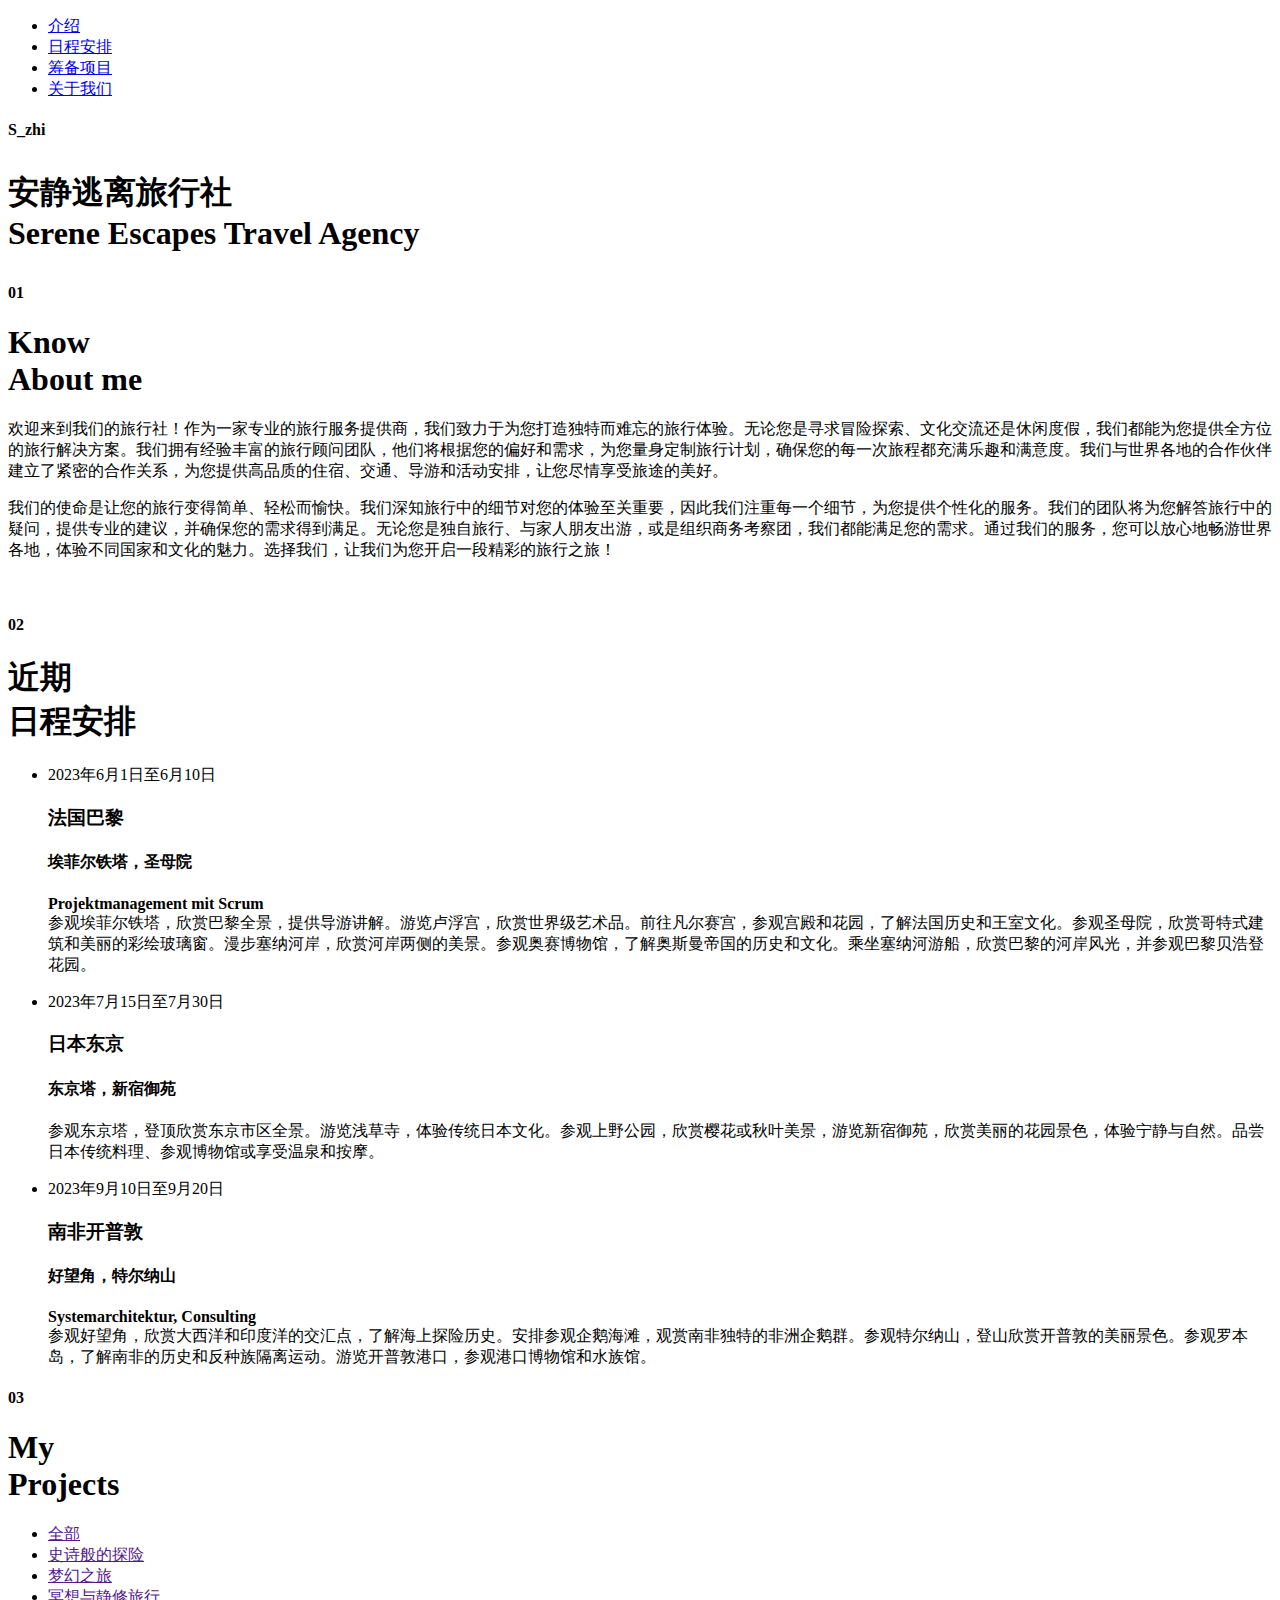
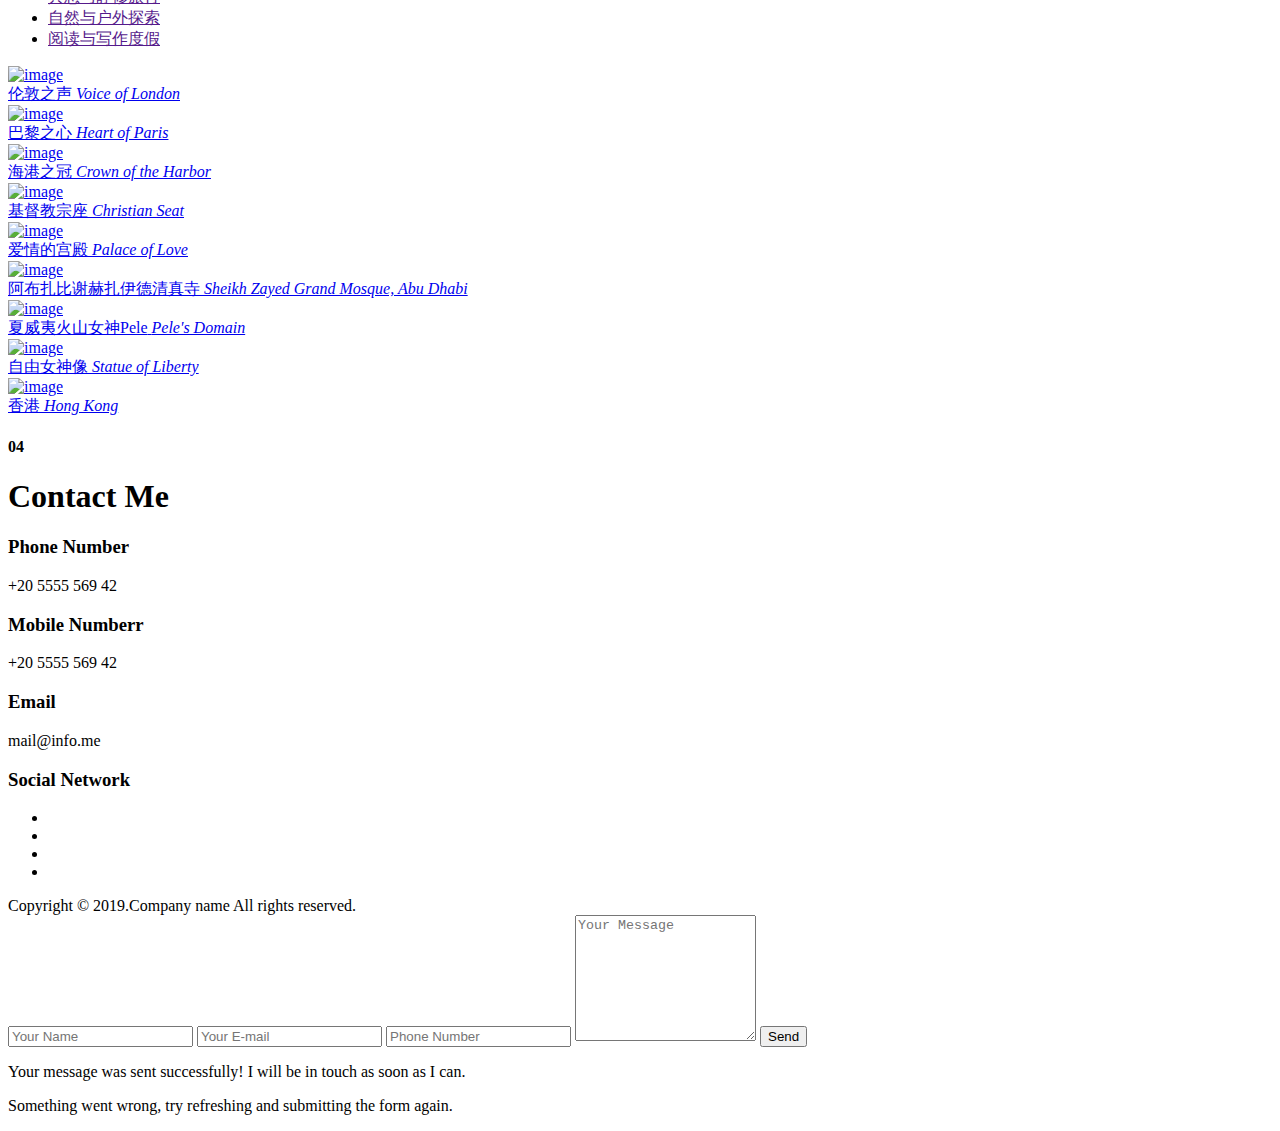
==== web01/index.html @ ece3b0a5 "Update and rename index.html to web01/index.html" ====
<!DOCTYPE html>
<html lang="en">

<head>
    <meta charset="utf-8">
    <meta http-equiv="X-UA-Compatible" content="IE=edge">
    <meta name="viewport" content="width=device-width, initial-scale=1">
    <title>Home</title>
    <link rel="icon" href="img/favicon.ico" type="image/x-icon">
    <!-- Bootstrap -->
    <link rel="stylesheet" href="https://www.jq22.com/jquery/bootstrap-3.3.4.css">
    <link rel="stylesheet" href="https://www.jq22.com/jquery/font-awesome.4.6.0.css">
    <link href="css/animate.min.css" rel="stylesheet">
    <link href="css/aos.css" rel="stylesheet">
    <!-- main style -->
    <link href="css/style.css" rel="stylesheet">
    <!-- HTML5 shim and Respond.js for IE8 support of HTML5 elements and media queries -->
    <!-- WARNING: Respond.js doesn't work if you view the page via file:// -->
    <!--[if lt IE 9]>
      <script src="https://oss.maxcdn.com/html5shiv/3.7.3/html5shiv.min.js"></script>
      <script src="https://oss.maxcdn.com/respond/1.4.2/respond.min.js"></script>
    <![endif]-->
</head>

<body>
    
    <!-- Preloader -->
    <div id="preloader">
        <div id="status">

            <div class="preloader" aria-busy="true" aria-label="Loading, please wait." role="progressbar">
            </div>

        </div>
    </div>
    <!-- ./Preloader -->
    
    <!-- header -->
    <header class="navbar-fixed-top">
        <nav>
            <ul>
                <li><a href="#about">介绍</a></li>
                <li><a href="#experience">日程安排</a></li>
                <li><a href="#projects">筹备项目</a></li>
                <li><a href="#contact">关于我们</a></li>
            </ul>
        </nav>
    </header>
    <!-- ./header -->
    
    <!-- home -->
    <div class="section" id="home" data-stellar-background-ratio="0.5">
        <div class="container">
            <div class="disply-table">
                <div class="table-cell" data-aos="fade-up" data-aos-delay="0">
                    <h4>S_zhi</h4>
                    <h1><p>    安静逃离旅行社<br /> Serene Escapes Travel Agency</p> </h1> </div>
            </div>
        </div>
    </div>
    <!-- ./home -->
    
    <!-- about -->
    <div class="section" id="about">
        <div class="container">
            <div class="col-md-6" data-aos="fade-up">
                <h4>01</h4>
                <h1 class="size-50">Know <br /> About me</h1>
                <div class="h-50"></div>
                <p>  欢迎来到我们的旅行社！作为一家专业的旅行服务提供商，我们致力于为您打造独特而难忘的旅行体验。无论您是寻求冒险探索、文化交流还是休闲度假，我们都能为您提供全方位的旅行解决方案。我们拥有经验丰富的旅行顾问团队，他们将根据您的偏好和需求，为您量身定制旅行计划，确保您的每一次旅程都充满乐趣和满意度。我们与世界各地的合作伙伴建立了紧密的合作关系，为您提供高品质的住宿、交通、导游和活动安排，让您尽情享受旅途的美好。</p>
                <p>  我们的使命是让您的旅行变得简单、轻松而愉快。我们深知旅行中的细节对您的体验至关重要，因此我们注重每一个细节，为您提供个性化的服务。我们的团队将为您解答旅行中的疑问，提供专业的建议，并确保您的需求得到满足。无论您是独自旅行、与家人朋友出游，或是组织商务考察团，我们都能满足您的需求。通过我们的服务，您可以放心地畅游世界各地，体验不同国家和文化的魅力。选择我们，让我们为您开启一段精彩的旅行之旅！</p>
                <div class="h-50"></div> <img src="img/Signature.svg" width="230" alt="" />
                <div class="h-50"></div>
            </div>
            <div class="col-md-6 about-img-div">
                <div class="about-border" data-aos="fade-up" data-aos-delay=".5"></div>
                <img src="img/about-img.jpg" width="400" class="img-responsive" alt="" align="right" data-aos="fade-right" data-aos-delay="0" />
            </div>
        </div>
    </div>
    <!-- ./about -->
    
    <!-- experience  -->
    <div class="section" id="experience">
        <div class="container">
            <div class="col-md-12">
                <h4>02</h4>
                <h1 class="size-50">近期 <br /> 日程安排</h1>
                <div class="h-50"></div>
            </div>
            <div class="col-md-12">
                <ul class="timeline">
                    <li class="timeline-event" data-aos="fade-up">
                        <label class="timeline-event-icon"></label>
                        <div class="timeline-event-copy">
                            <p class="timeline-event-thumbnail">2023年6月1日至6月10日</p>
                            <h3>法国巴黎</h3>
                            <h4>埃菲尔铁塔，圣母院</h4>
                            <p><strong>Projektmanagement mit Scrum</strong>
                                <br>参观埃菲尔铁塔，欣赏巴黎全景，提供导游讲解。游览卢浮宫，欣赏世界级艺术品。前往凡尔赛宫，参观宫殿和花园，了解法国历史和王室文化。参观圣母院，欣赏哥特式建筑和美丽的彩绘玻璃窗。漫步塞纳河岸，欣赏河岸两侧的美景。参观奥赛博物馆，了解奥斯曼帝国的历史和文化。乘坐塞纳河游船，欣赏巴黎的河岸风光，并参观巴黎贝浩登花园。</p>
                        </div>
                    </li>
                    <li class="timeline-event" data-aos="fade-up" data-aos-delay=".2">
                        <label class="timeline-event-icon"></label>
                        <div class="timeline-event-copy">
                            <p class="timeline-event-thumbnail">2023年7月15日至7月30日</p>
                            <h3>日本东京</h3>
                            <h4>东京塔，新宿御苑</h4>
                            <p>参观东京塔，登顶欣赏东京市区全景。游览浅草寺，体验传统日本文化。参观上野公园，欣赏樱花或秋叶美景，游览新宿御苑，欣赏美丽的花园景色，体验宁静与自然。品尝日本传统料理、参观博物馆或享受温泉和按摩。</p>
                        </div>
                    </li>
                    <li class="timeline-event" data-aos="fade-up" data-aos-delay=".4">
                        <label class="timeline-event-icon"></label>
                        <div class="timeline-event-copy">
                            <p class="timeline-event-thumbnail">2023年9月10日至9月20日</p>
                            <h3>南非开普敦</h3>
                            <h4>好望角，特尔纳山</h4>
                            <p><strong>Systemarchitektur, Consulting</strong>
                                <br>参观好望角，欣赏大西洋和印度洋的交汇点，了解海上探险历史。安排参观企鹅海滩，观赏南非独特的非洲企鹅群。参观特尔纳山，登山欣赏开普敦的美丽景色。参观罗本岛，了解南非的历史和反种族隔离运动。游览开普敦港口，参观港口博物馆和水族馆。</p>
                        </div>
                    </li>
                </ul>
            </div>
        </div>
    </div>
    <!-- ./experience -->
    <!-- projects -->
    <div class="section" id="projects">
        <div class="container">
            <div class="col-md-12">
                <h4>03</h4>
                <h1 class="size-50">My <br /> Projects</h1> 
            </div>
            <!-- main container -->
            <div class="main-container portfolio-inner clearfix">
                <!-- portfolio div -->
                <div class="portfolio-div">
                    <div class="portfolio">
                        <!-- portfolio_filter -->
                        <div class="categories-grid wow fadeInLeft">
                            <nav class="categories">
                                <ul class="portfolio_filter">
                                    <li><a href="" class="active" data-filter="*">全部</a></li>
                                    <li><a href="" data-filter=".photography">史诗般的探险</a></li>
                                    <li><a href="" data-filter=".logo">梦幻之旅</a></li>
                                    <li><a href="" data-filter=".graphics">冥想与静修旅行</a></li>
                                    <li><a href="" data-filter=".ads">自然与户外探索</a></li>
                                    <li><a href="" data-filter=".fashion">阅读与写作度假</a></li>
                                </ul>
                            </nav>
                        </div>
                        <!-- portfolio_filter -->
                        
                        <!-- portfolio_container -->
                        <div class="no-padding portfolio_container clearfix" data-aos="fade-up">
                            <!-- single work -->
                            <div class="col-md-4 col-sm-6  fashion logo">
                                <a id="demo01" href="html/02.html" class="portfolio_item" target="_blank"> <img src="img/portfolio/01.jpg" alt="image" class="img-responsive" />
                                    <div class="portfolio_item_hover">
                                        <div class="portfolio-border clearfix">
                                            <div class="item_info"> <span>伦敦之声</span> <em>Voice of London</em> </div>
                                        </div>
                                    </div>
                                </a>
                            </div>
                            <!-- end single work -->
                            
                            <!-- single work -->
                            <div class="col-md-4 col-sm-6 ads graphics">
                                <a id="demo02" href="html/03.html" class="portfolio_item" target="_blank"> <img src="img/portfolio/03.jpg" alt="image" class="img-responsive" />
                                    <div class="portfolio_item_hover">
                                        <div class="portfolio-border clearfix">
                                            <div class="item_info"> <span>巴黎之心</span> <em>Heart of Paris</em> </div>
                                        </div>
                                    </div>
                                </a>
                            </div>
                            <!-- end single work -->
                            
                            <!-- single work -->
                            <div class="col-md-4 col-sm-6 photography">
                                <a id="demo03" href="html/01.html" class="portfolio_item" target="_blank"> <img src="img/portfolio/02.jpg" alt="image" class="img-responsive" />
                                    <div class="portfolio_item_hover">
                                        <div class="portfolio-border clearfix">
                                            <div class="item_info"> <span>海港之冠</span> <em>Crown of the Harbor</em> </div>
                                        </div>
                                    </div>
                                </a>
                            </div>
                            <!-- end single work -->
                            
                            <!-- single work -->
                            <div class="col-md-4 col-sm-6 fashion ads">
                                <a id="demo04" href="html/04.html" class="portfolio_item" target="_blank"> <img src="img/portfolio/04.jpg" alt="image" class="img-responsive" />
                                    <div class="portfolio_item_hover">
                                        <div class="portfolio-border clearfix">
                                            <div class="item_info"> <span>基督教宗座</span> <em>Christian Seat</em> </div>
                                        </div>
                                    </div>
                                </a>
                            </div>
                            <!-- end single work -->
                            
                            <!-- single work -->
                            <div class="col-md-4 col-sm-6 graphics ads">
                                <a id="demo05" href="html/06.html" class="portfolio_item" target="_blank"> <img src="img/portfolio/05.jpg" alt="image" class="img-responsive" />
                                    <div class="portfolio_item_hover">
                                        <div class="portfolio-border clearfix">
                                            <div class="item_info"> <span>爱情的宫殿</span> <em>Palace of Love</em> </div>
                                        </div>
                                    </div>
                                </a>
                            </div>
                            <!-- end single work -->
                            
                            <!-- single work -->
                            <div class="col-md-4 col-sm-6 photography">
                                <a id="demo06" href="html/08.html" class="portfolio_item" target="_blank"> <img src="img/portfolio/010.jpg" alt="image" class="img-responsive" />
                                    <div class="portfolio_item_hover">
                                        <div class="portfolio-border clearfix">
                                            <div class="item_info"> <span>阿布扎比谢赫扎伊德清真寺</span> <em>Sheikh Zayed Grand Mosque, Abu Dhabi</em> </div>
                                        </div>
                                    </div>
                                </a>
                            </div>
                            <!-- end single work -->
                            
                            <!-- single work -->
                            <div class="col-md-4 col-sm-6 graphics ads">
                                <a id="demo07" href="html/11.html" class="portfolio_item" target="_blank"> <img src="img/portfolio/06.jpg" alt="image" class="img-responsive" />
                                    <div class="portfolio_item_hover">
                                        <div class="portfolio-border clearfix">
                                            <div class="item_info"> <span>夏威夷火山女神Pele</span> <em>Pele's Domain</em> </div>
                                        </div>
                                    </div>
                                </a>
                            </div>
                            <!-- end single work -->
                            
                            <!-- single work -->
                            <div class="col-md-4 col-sm-6 graphics ads">
                                <a id="demo08" href="html/10.html" class="portfolio_item" target="_blank"> <img src="img/portfolio/07.jpg" alt="image" class="img-responsive" />
                                    <div class="portfolio_item_hover">
                                        <div class="portfolio-border clearfix">
                                            <div class="item_info"> <span>自由女神像</span> <em>Statue of Liberty</em> </div>
                                        </div>
                                    </div>
                                </a>
                            </div>
                            <!-- end single work -->
                            
                            <!-- single work -->
                            <div class="col-md-4 col-sm-6 graphics ads">
                                <a id="demo09" href="html/07.html" class="portfolio_item" target="_blank"> <img src="img/portfolio/14.jpg" alt="image" class="img-responsive" />
                                    <div class="portfolio_item_hover">
                                        <div class="portfolio-border clearfix">
                                            <div class="item_info"> <span>香港</span> <em>Hong Kong</em> </div>
                                        </div>
                                    </div>
                                </a>
                            </div>
                            <!-- end single work -->
                        </div>
                        <!-- end portfolio_container -->
                    </div>
                    <!-- portfolio -->
                </div>
                <!-- end portfolio div -->
            </div>
            <!-- end main container -->
        </div>
    </div>
    <!-- ./projects -->
    
    <!-- contact -->
    <div class="section" id="contact">
        <div class="container">
            <div class="col-md-12">
                <h4>04</h4>
                <h1 class="size-50">Contact  Me</h1>
                <div class="h-50"></div>
            </div>
            <div class="col-md-4" data-aos="fade-up">

                <h3>Phone Number</h3>
                <p>+20 5555 569 42</p>
                <h3> Mobile Numberr</h3>
                <p>+20 5555 569 42</p>
                <h3>Email</h3>
                <p>mail@info.me </p>

                <h3>Social Network</h3>

                <ul class="social">
                    <li><a href="#"><i class="fa fa-facebook-f"></i></a></li>
                    <li><a href="#"><i class="fa fa-twitter"></i></a></li>
                    <li><a href="#"><i class="fa fa-stack-overflow"></i></a></li>
                    <li><a href="#"><i class="fa fa-dribbble"></i></a></li>
                </ul>
                <div class="clearfix"></div>
                Copyright &copy; 2019.Company name All rights reserved.
                <div class="h-50"></div>
            </div>
            <div class="col-md-8" data-aos="fade-up">
                <form class="contact-bg" id="contact-form" name="contact" method="post" novalidate>
                    <input type="text" name="name" class="form-control" placeholder="Your Name" />
                    <input type="email" name="email" class="form-control" placeholder="Your E-mail" />
                    <input type="text" name="phone" class="form-control" placeholder="Phone Number" />
                    <textarea name="message" class="form-control" placeholder="Your Message" style="height:120px"></textarea>
                    <button id="submit" type="submit" name="submit" class="btn btn-glance">Send</button>
                    <div id="success">
                        <p class="green textcenter"> Your message was sent successfully! I will be in touch as soon as I can. </p>
                    </div>
                    <div id="error">
                        <p> Something went wrong, try refreshing and submitting the form again. </p>
                    </div>
                </form>
            </div>
        </div>
    </div>
    <!-- ./contact -->

    <!--DEMO01-->
    
    
    
   
    
    <!-- jQuery -->
    <script src="https://www.jq22.com/jquery/jquery-1.10.2.js"></script>
    <!--  plugins  -->
    <script src="https://www.jq22.com/jquery/bootstrap-3.3.4.js"></script>
    <!--<script src="js/plugins.js"></script>-->
    <script src="js/aos.js"></script>

    <script src="js/jquery.validate.min.js"></script>

    <!--  main script  -->
    <script src="js/custom.js"></script>
     
   
      <script src="js/plugins.js"></script>
     
</body>

</html>
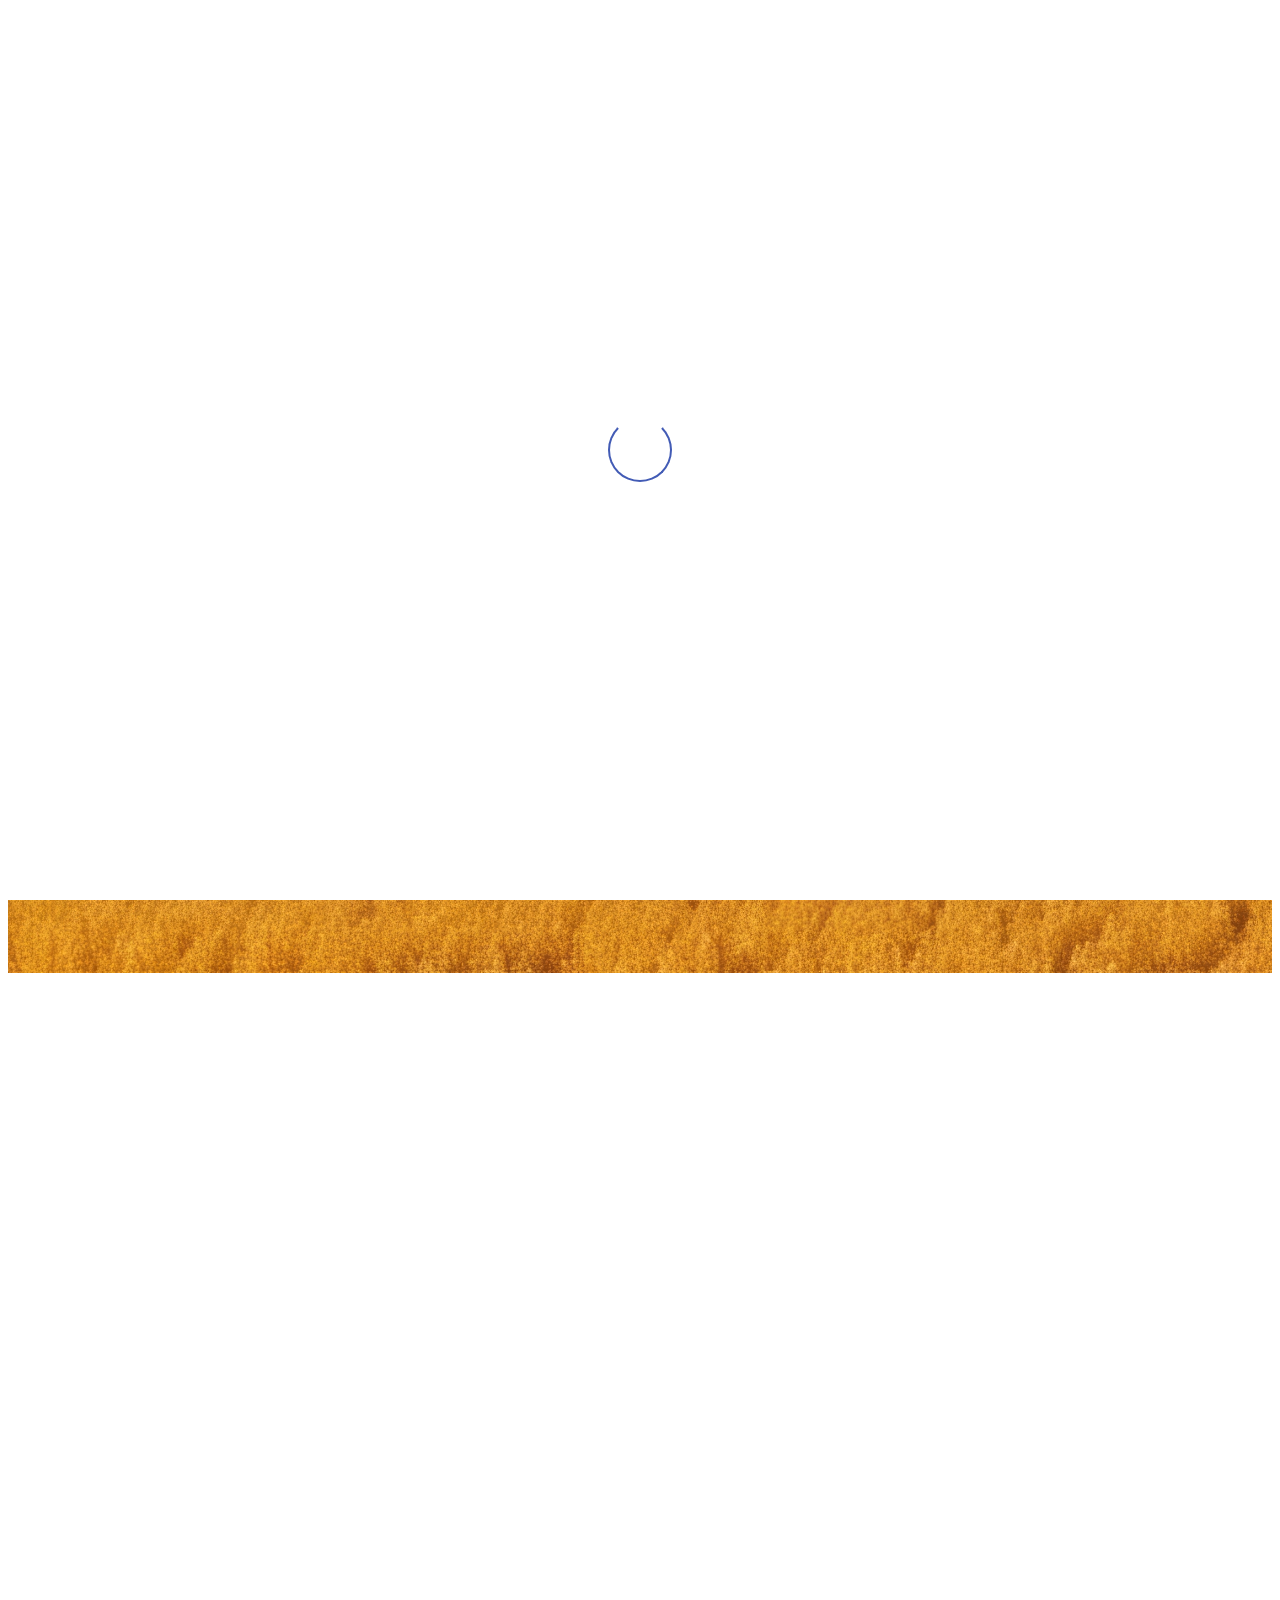
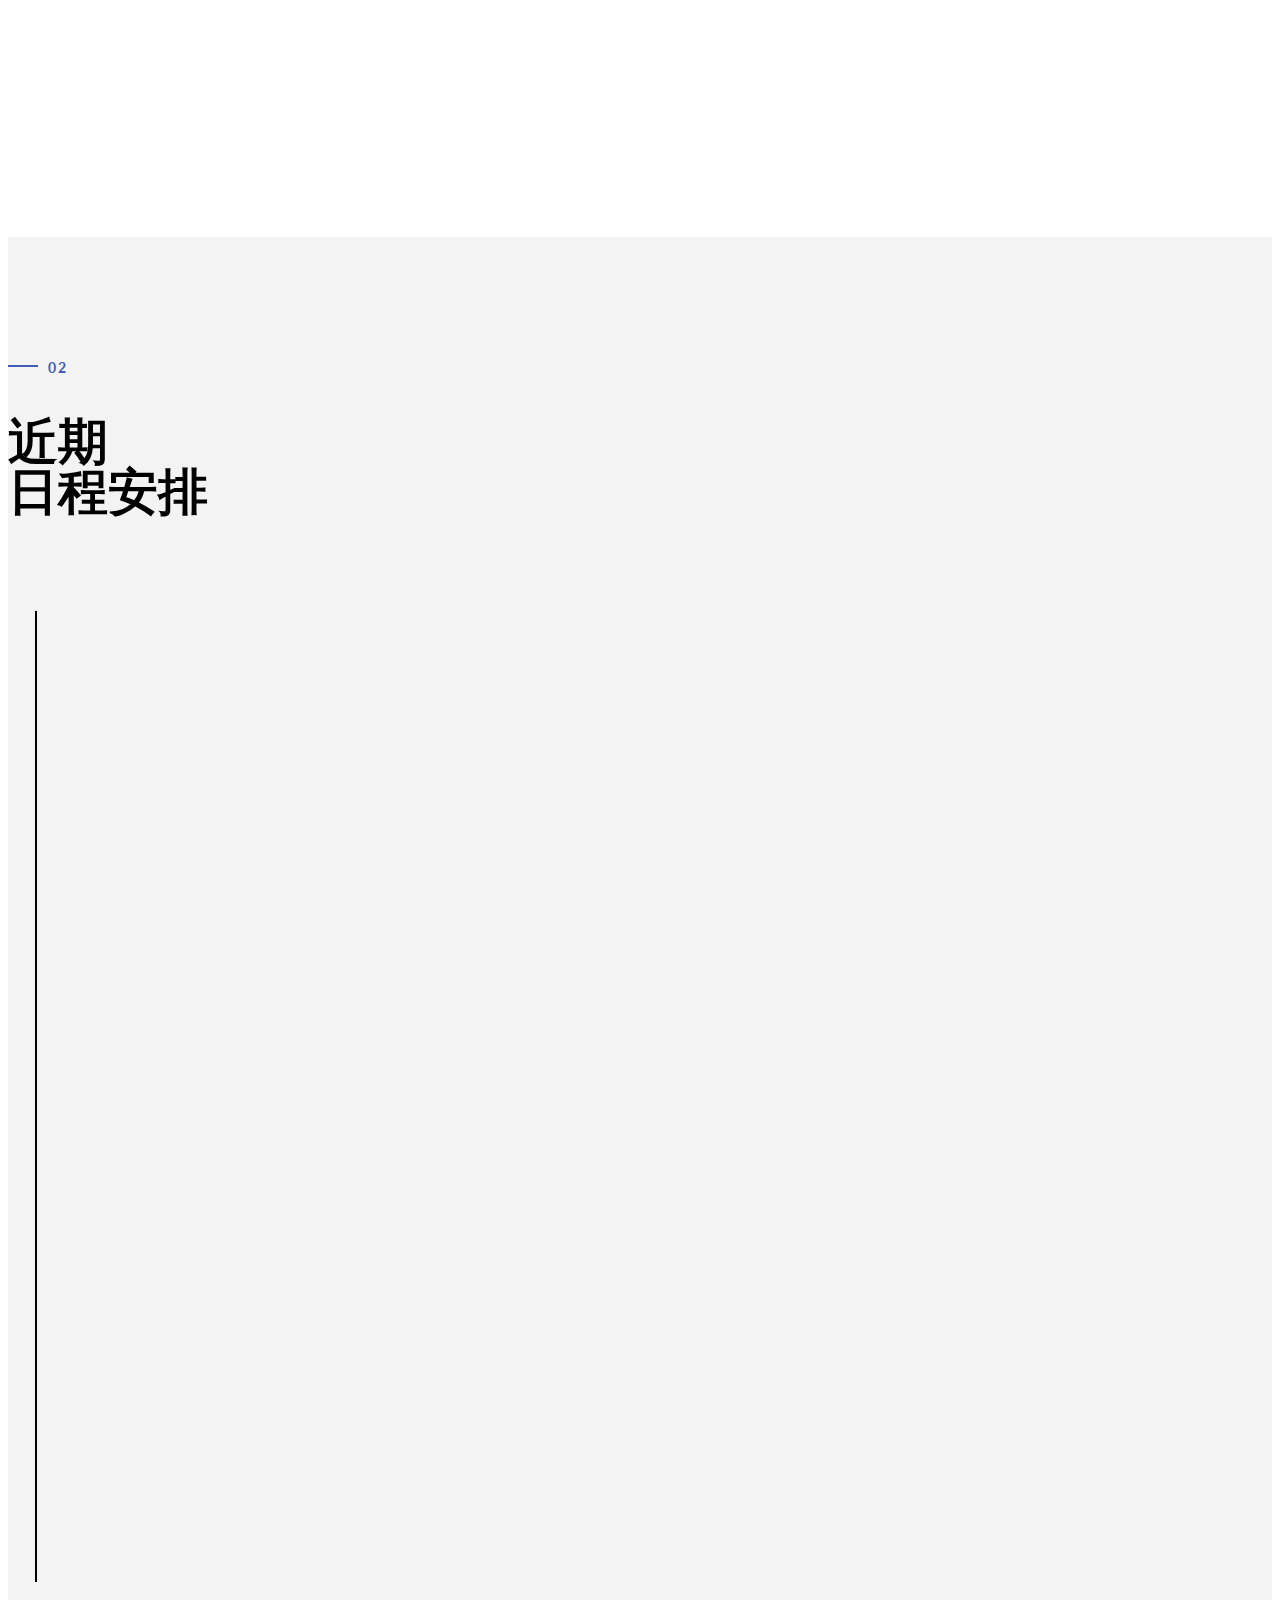
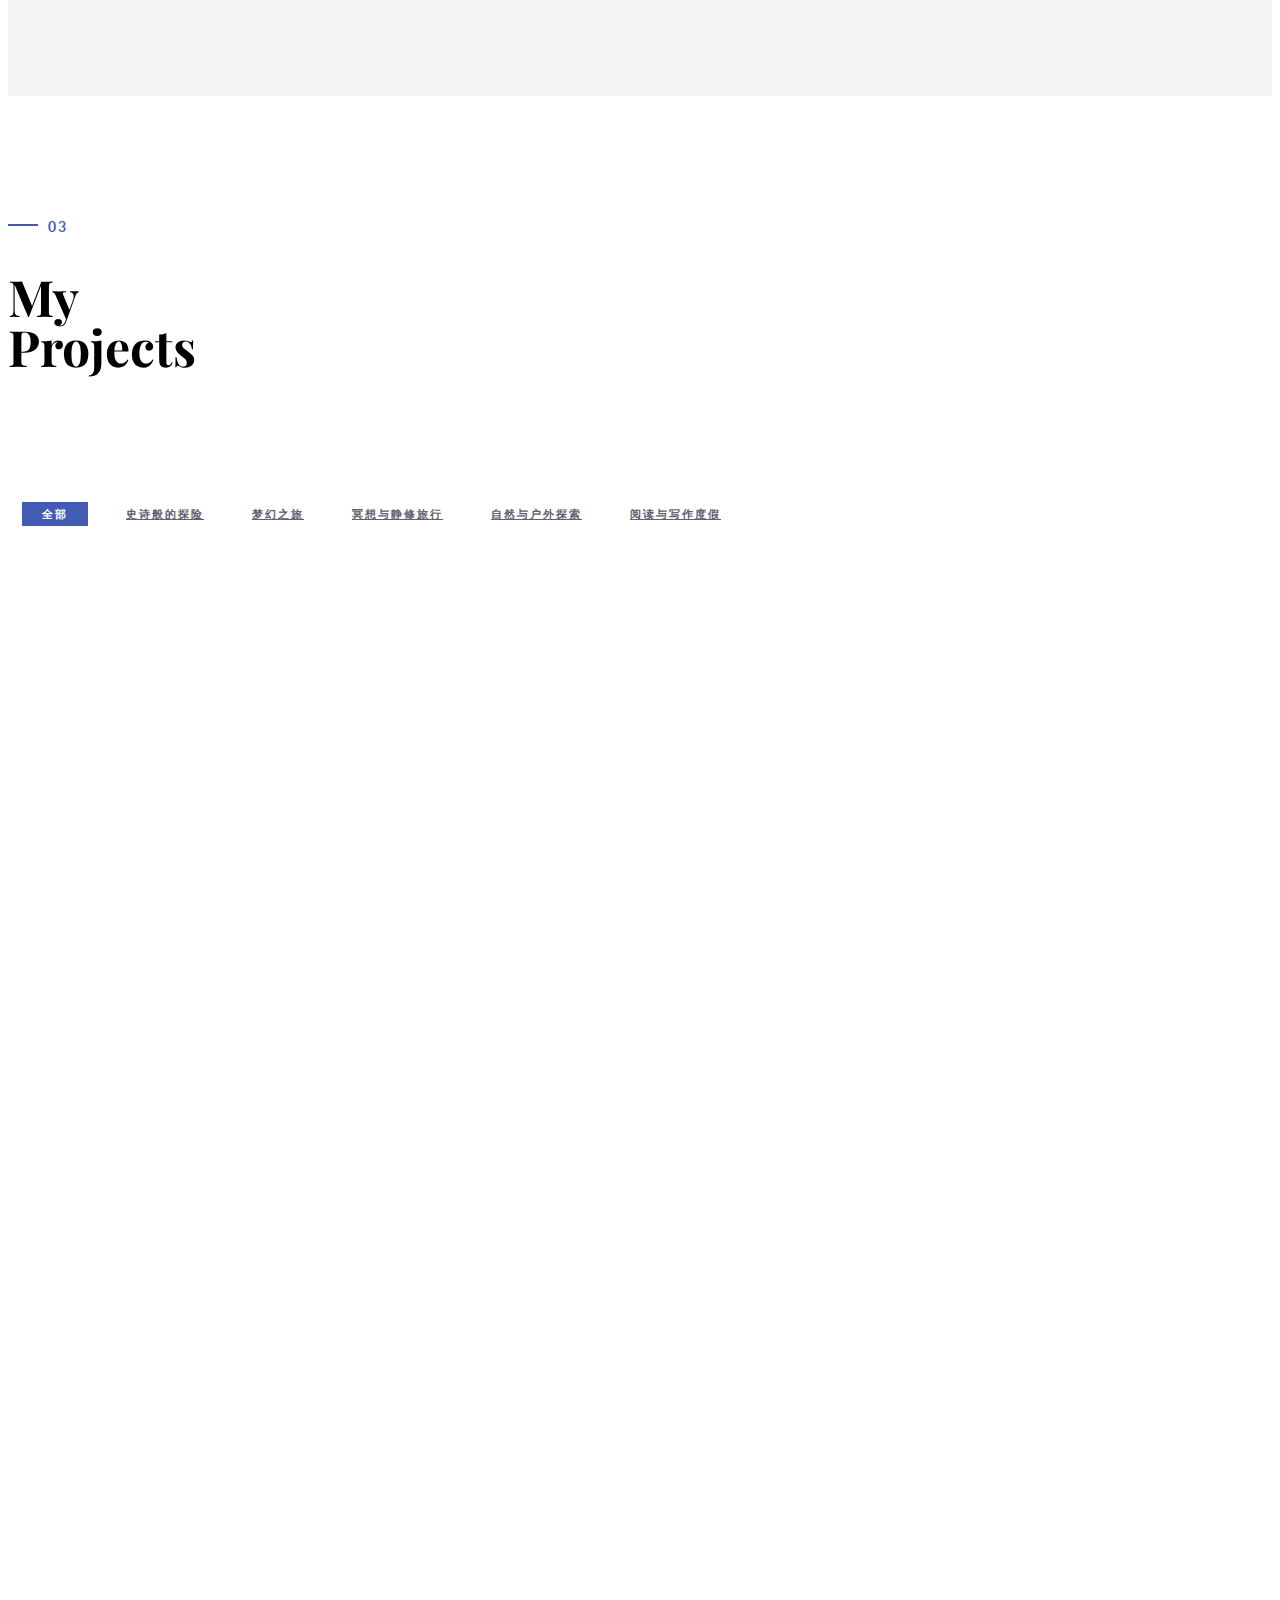
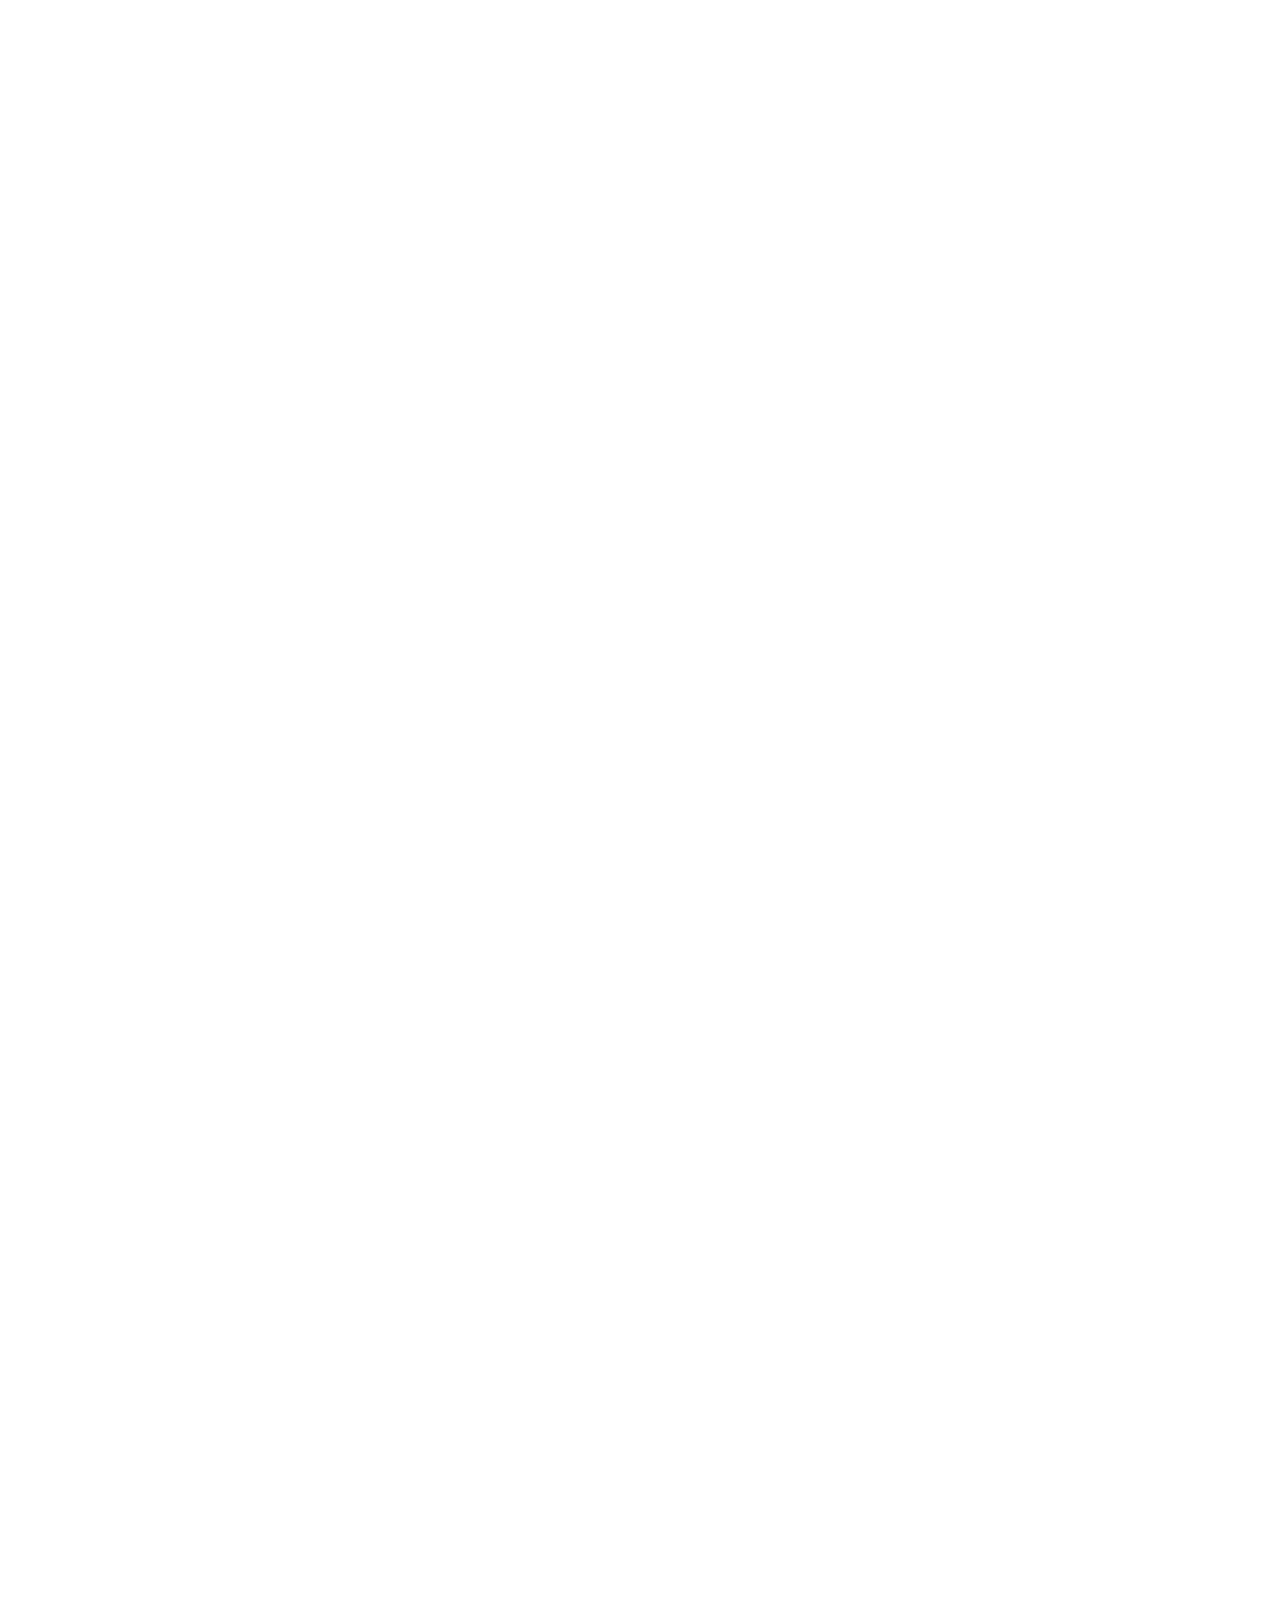
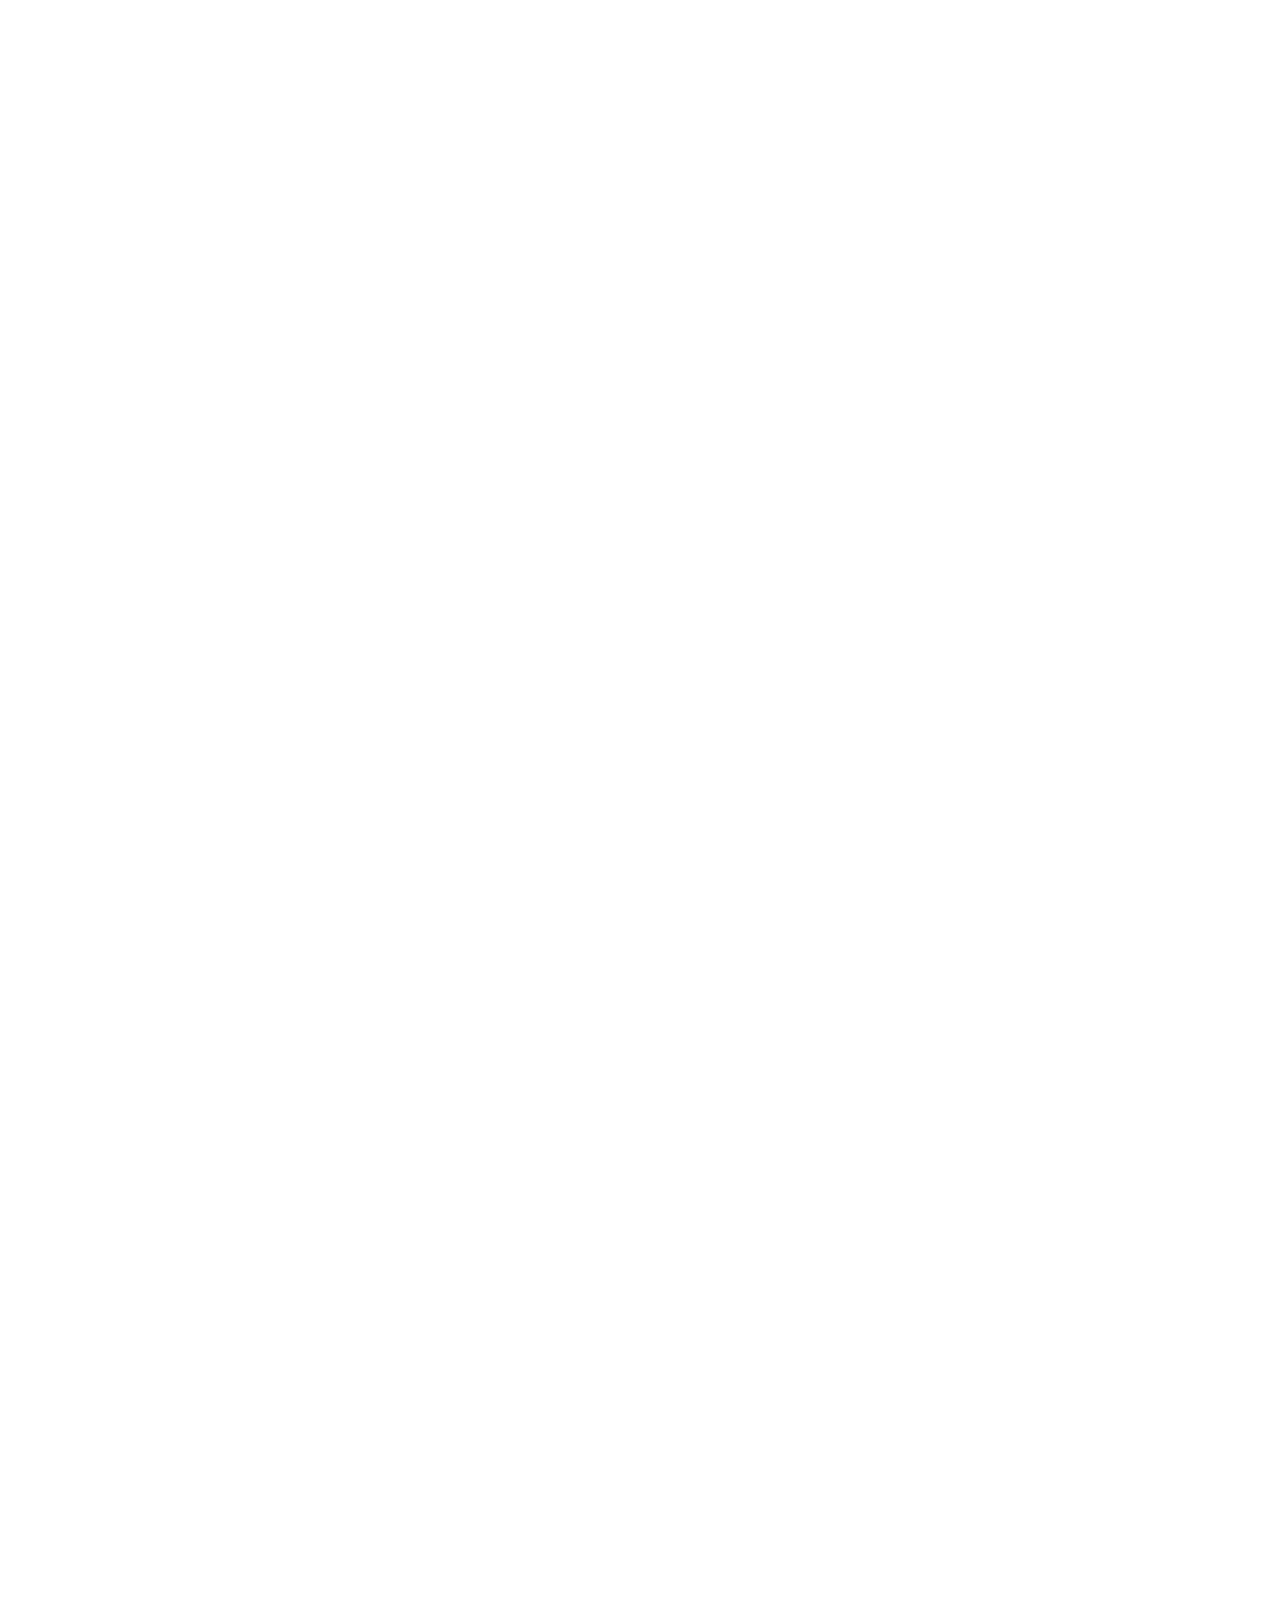
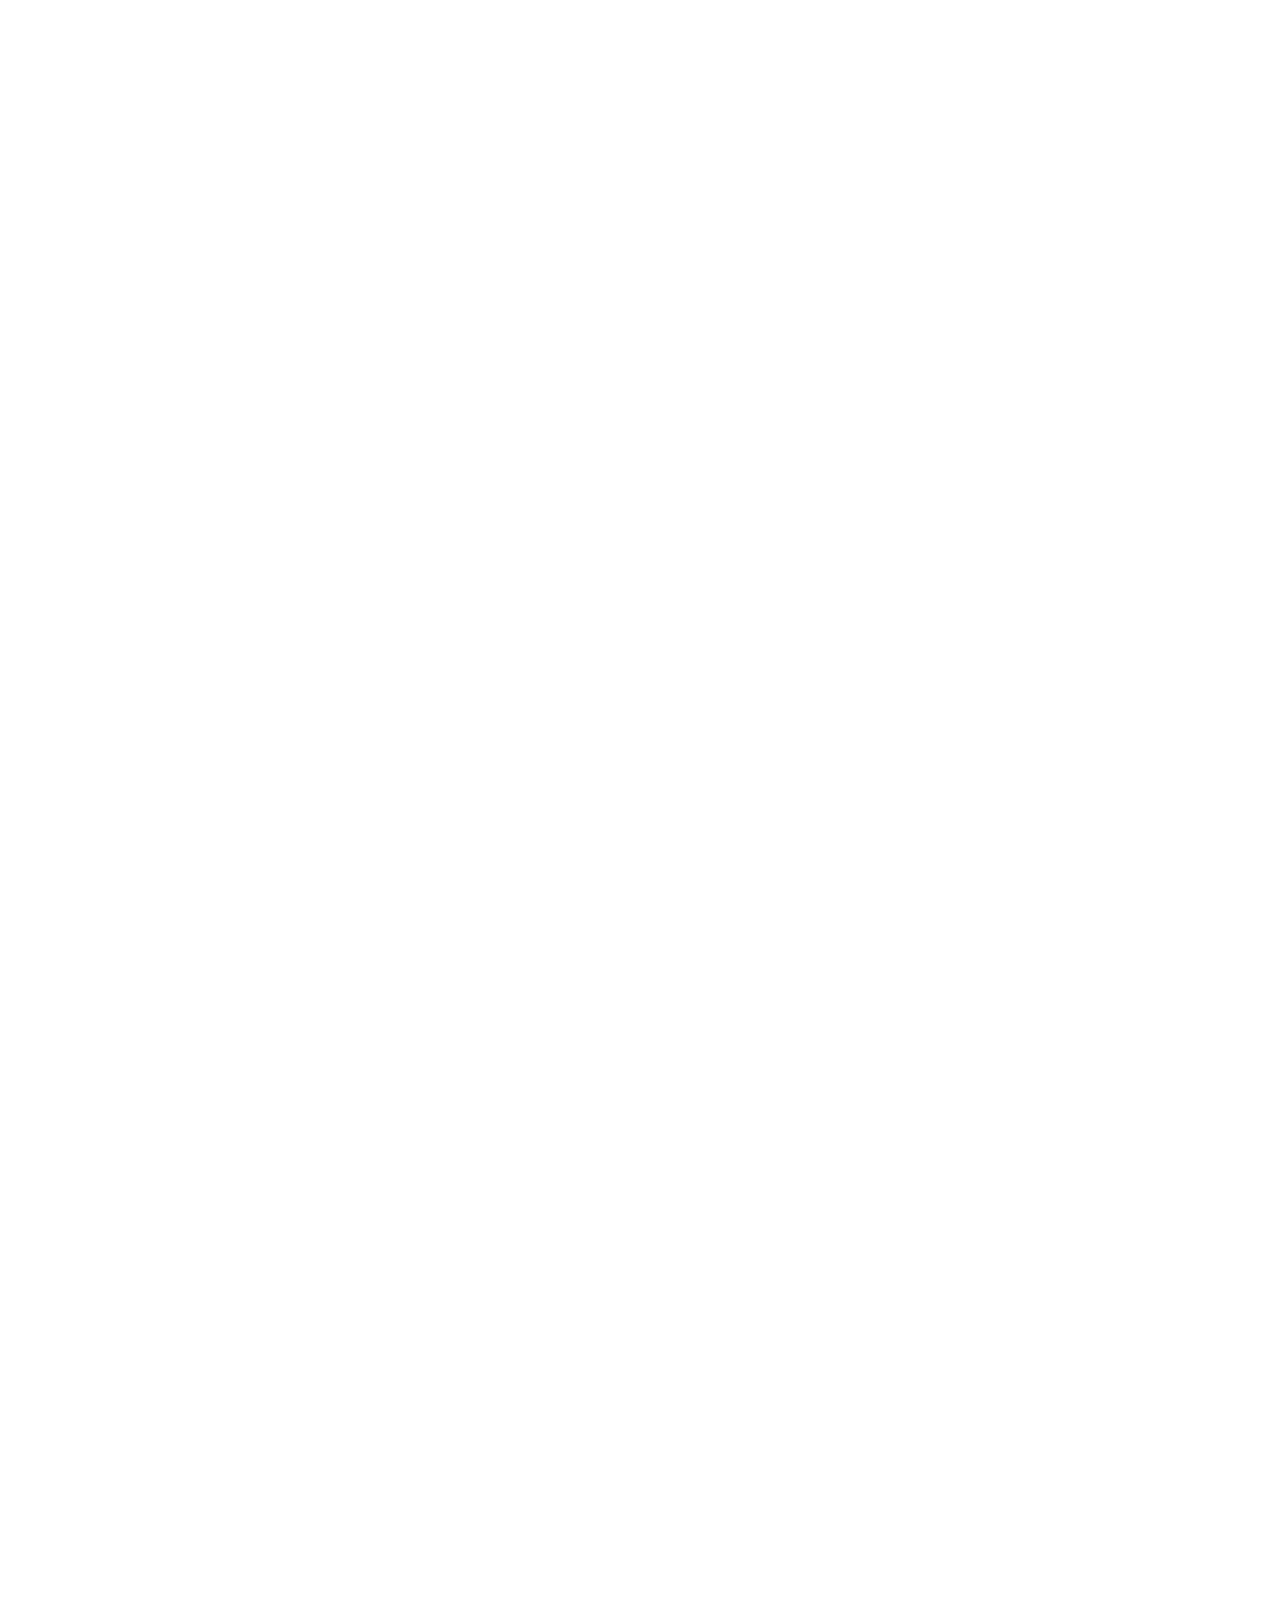
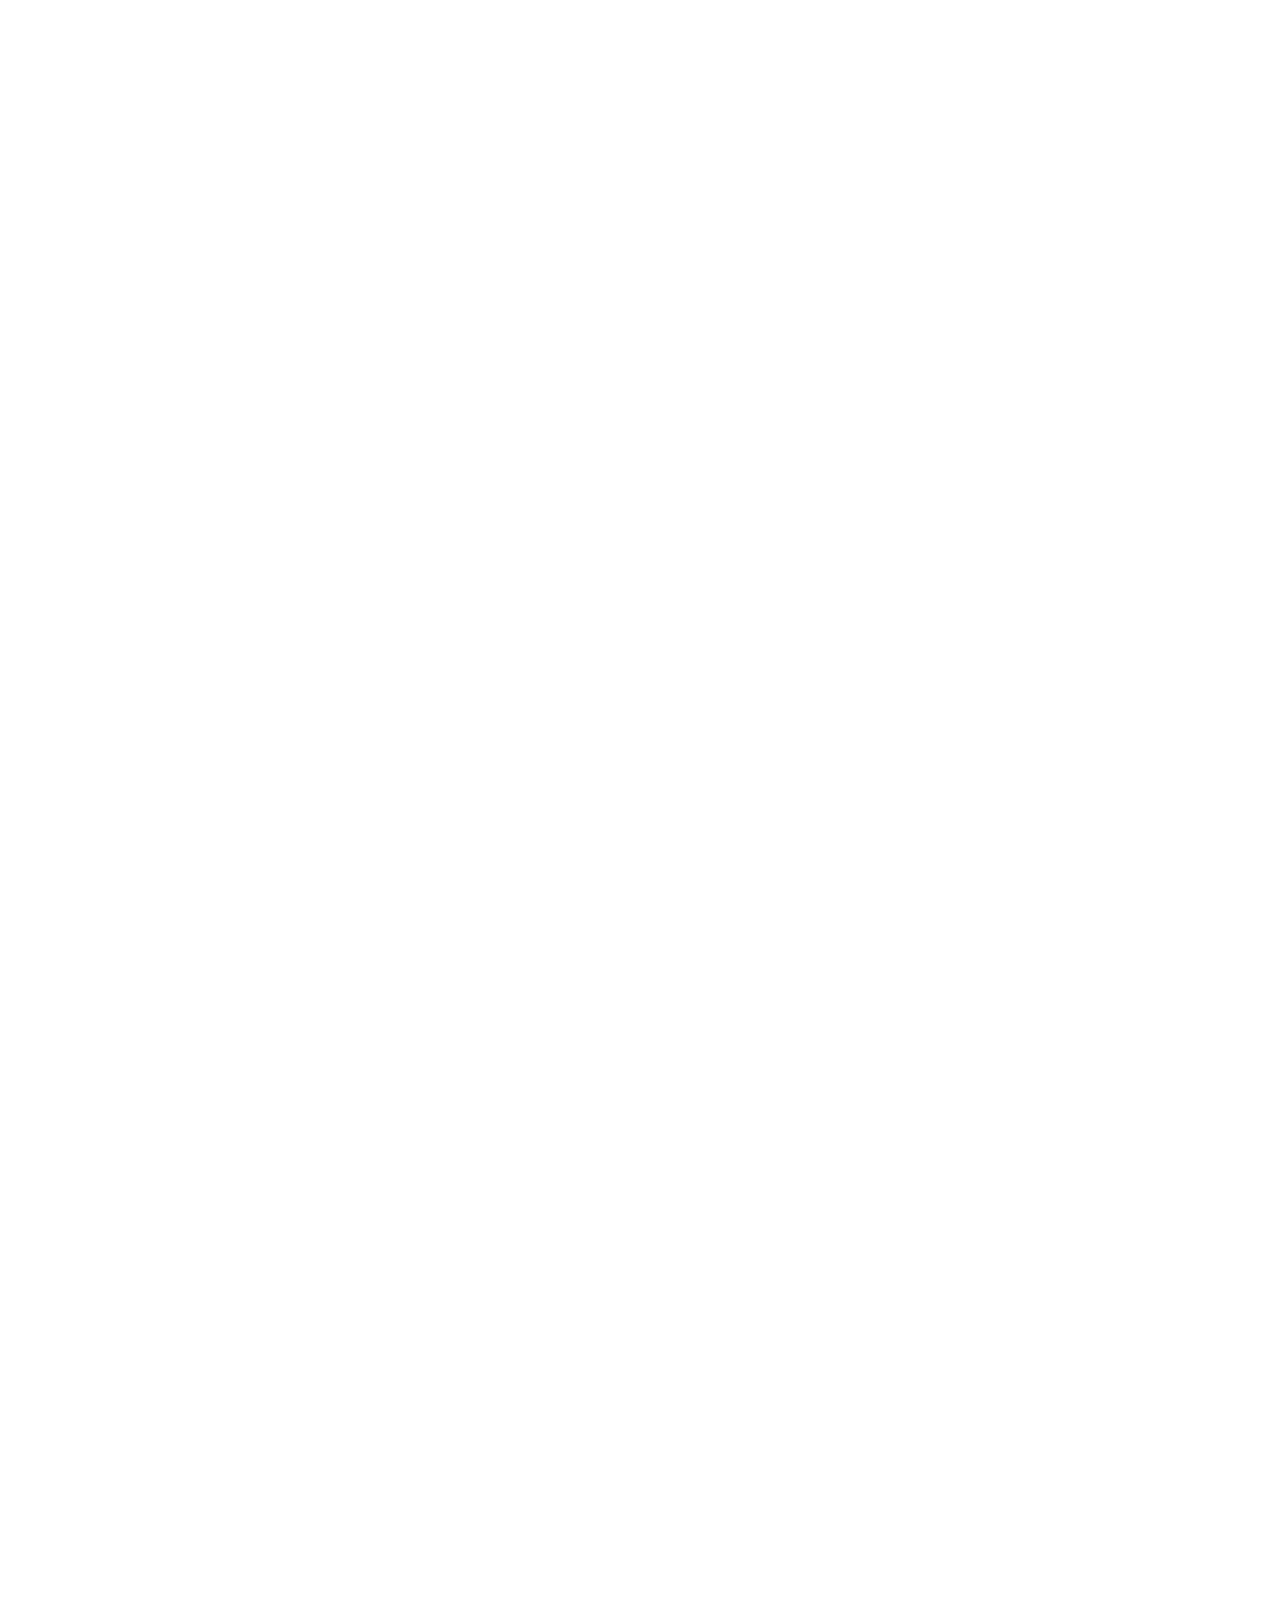
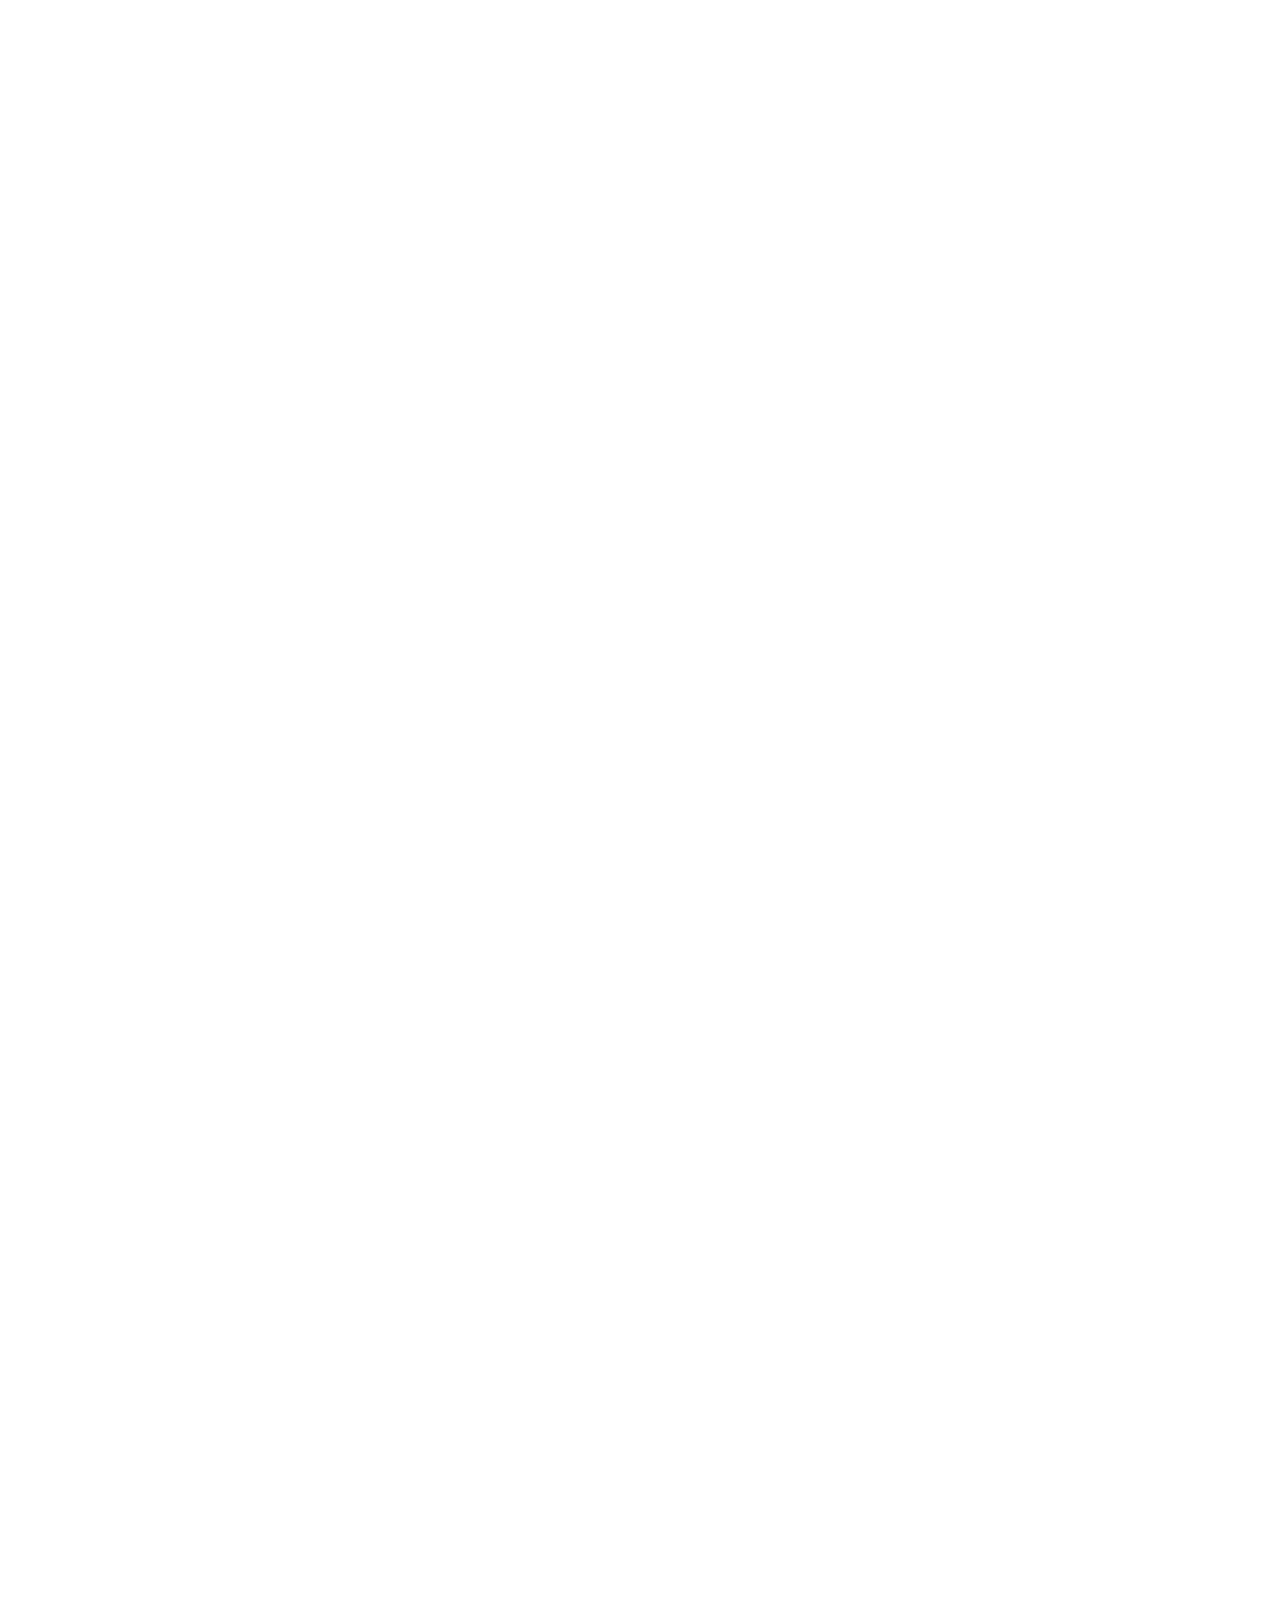
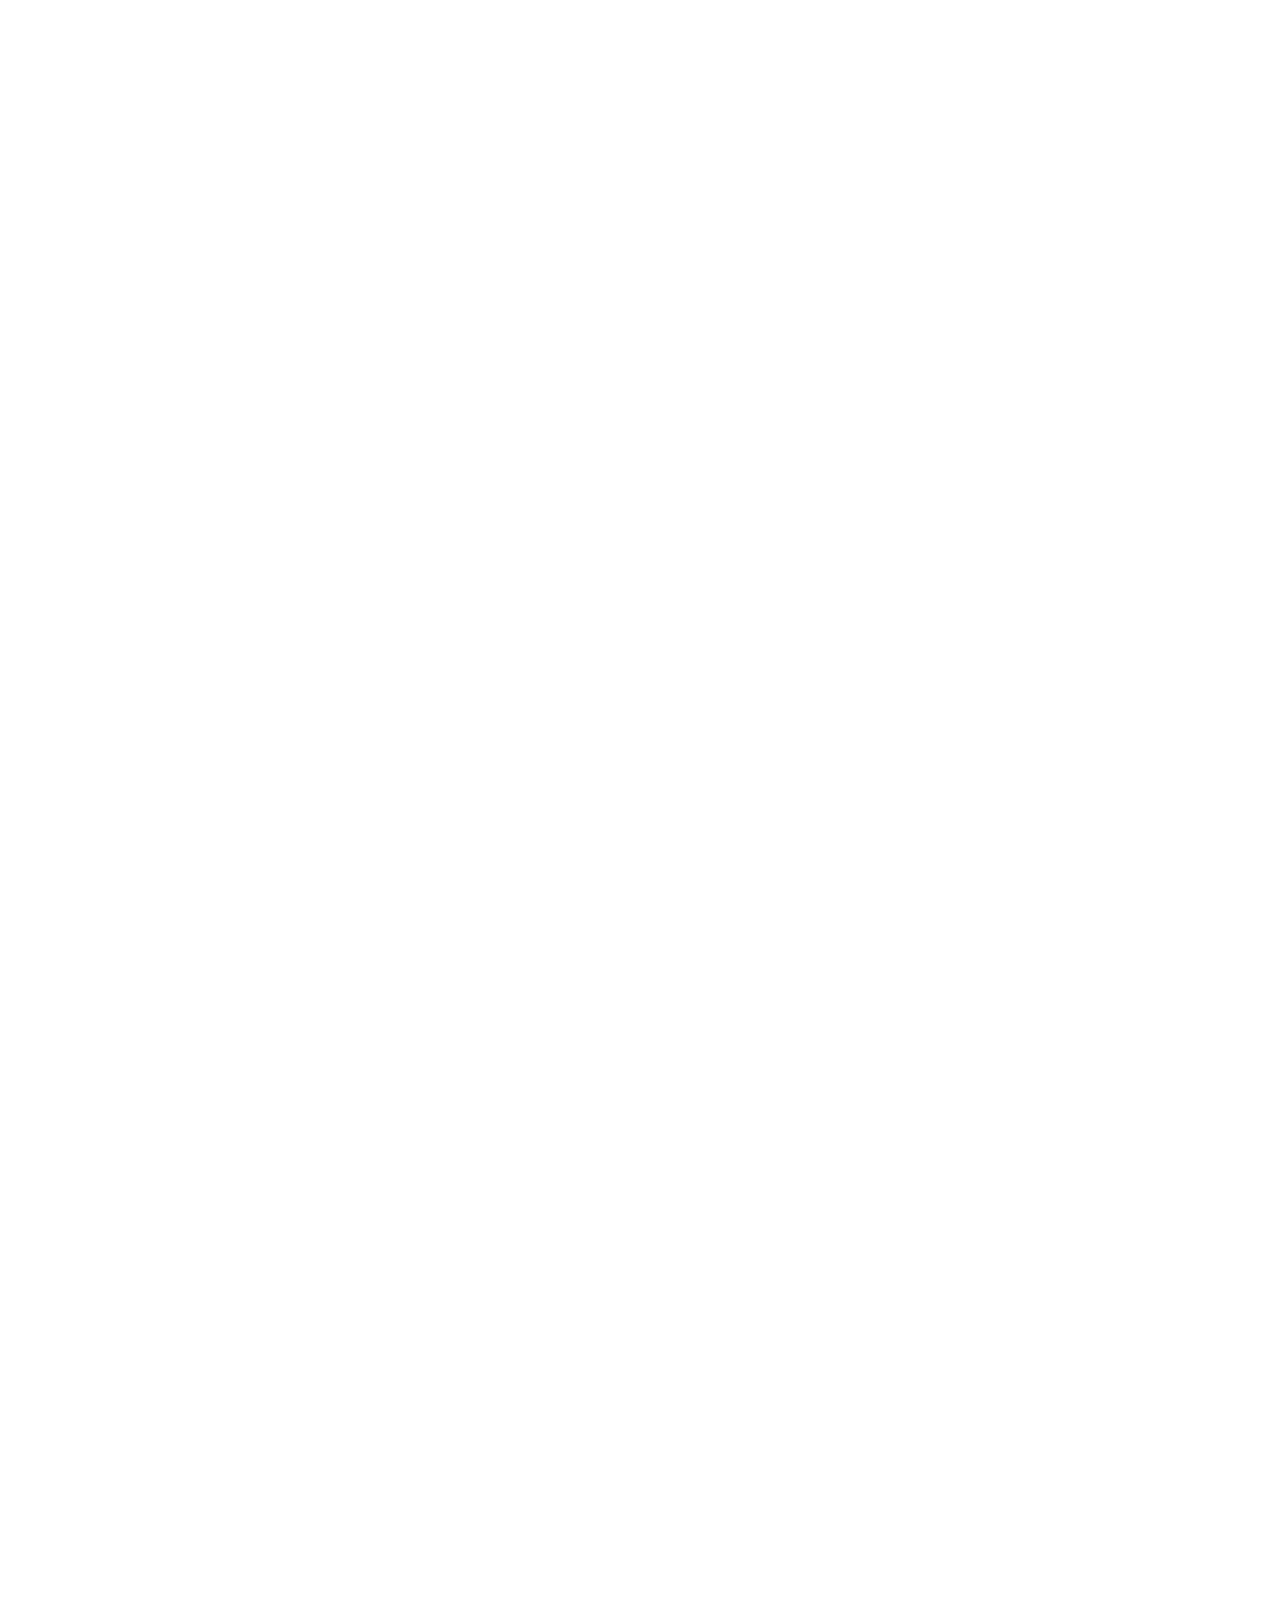
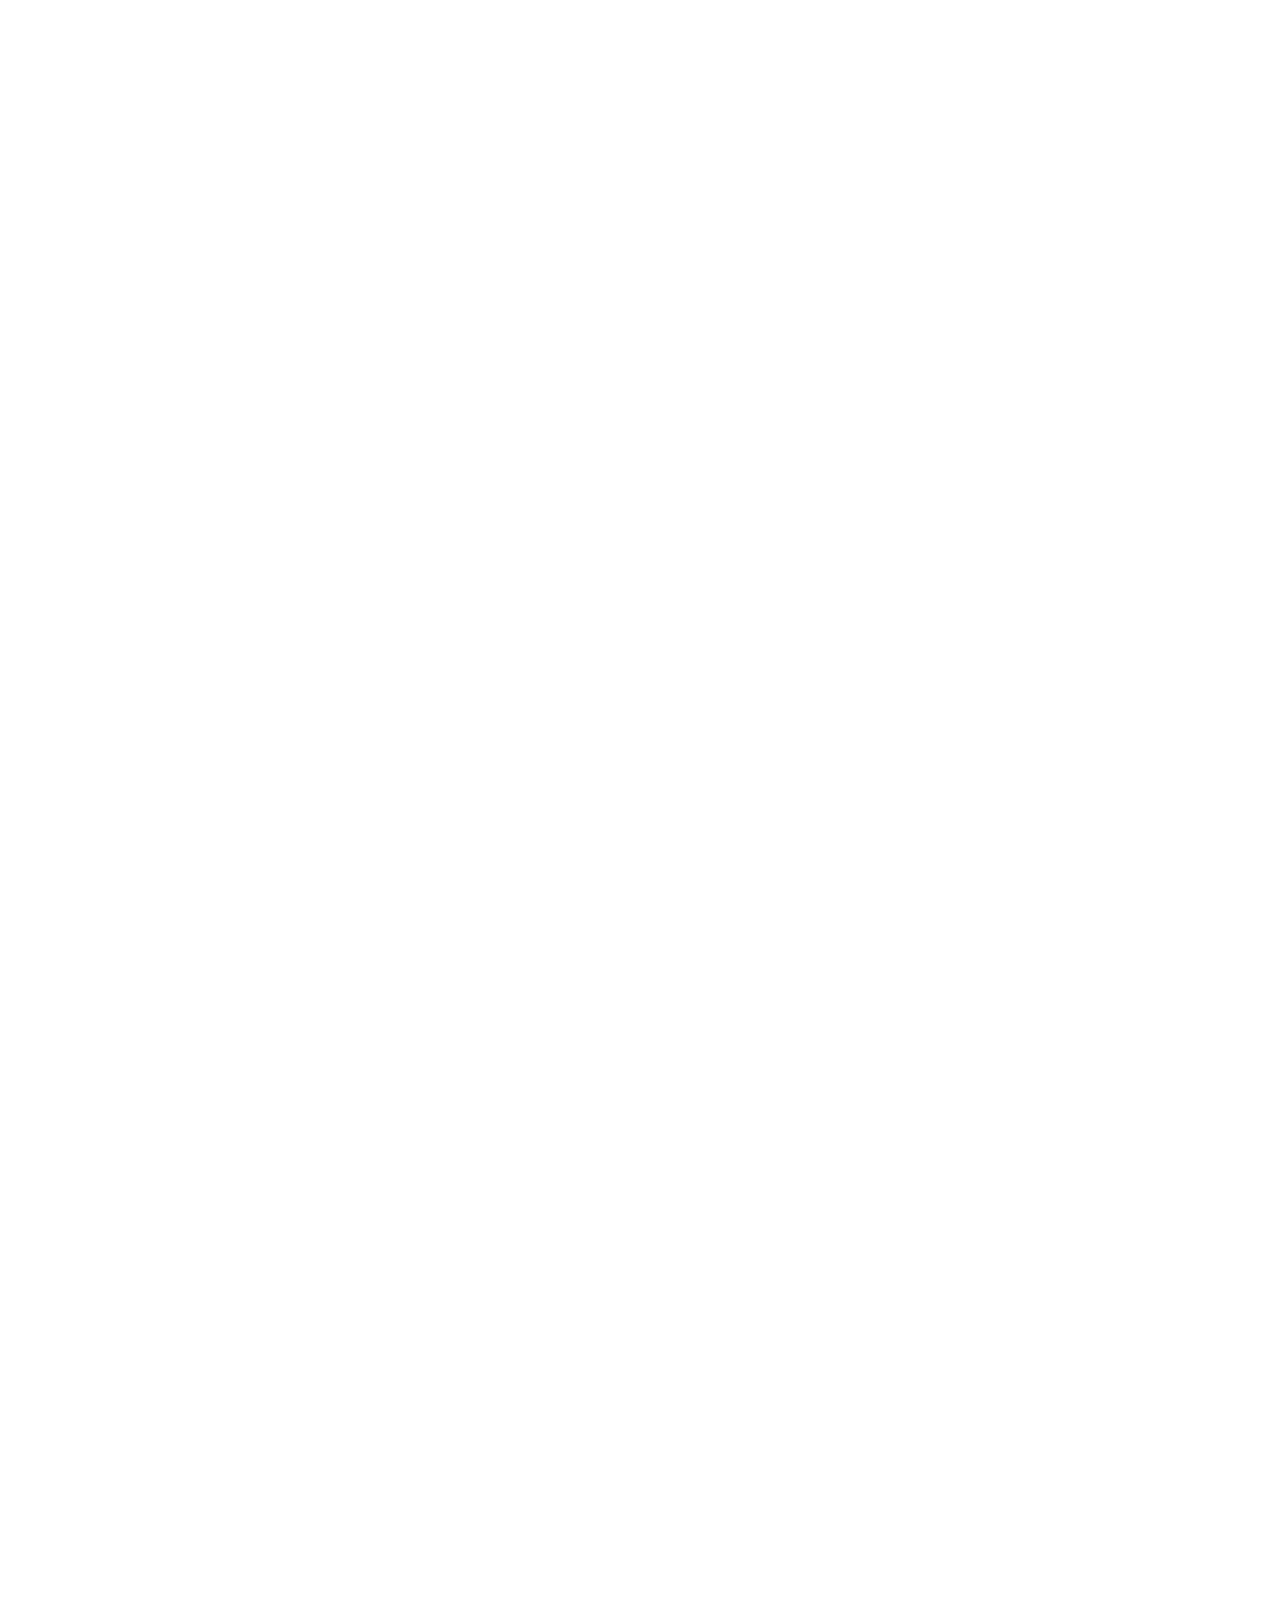
==== commit e54f82ae: "描述你的修改" ====
--- a/web01/index.html
+++ b/web01/index.html
@@ -34,7 +34,10 @@
         </div>
     </div>
     <!-- ./Preloader -->
-    
+    <!-- ./Preloader -->
+    <!-- ./Preloader -->
+    <!-- ./Preloader -->
+    <!-- ./Preloader -->
     <!-- header -->
     <header class="navbar-fixed-top">
         <nav>
--- a/web01/css/style.css
+++ b/web01/css/style.css
@@ -0,0 +1,777 @@
+
+/* Google fonts & font family
+==================================================*/
+
+@import 'https://fonts.googleapis.com/css?family=Lato:100,100i,300,300i,400,400i,700,700i,900,900i|Open+Sans:300,300i,400,400i,600,600i,700,700i,800,800i|Playfair+Display:400,400i,700,700i,900,900i';
+
+/*
+font-family: 'Playfair Display', serif;
+font-family: 'Lato', sans-serif;
+font-family: 'Open Sans', sans-serif;
+*/
+
+
+/* typography
+==================================================*/
+
+h1 {
+    font-family: 'Playfair Display', serif;
+    font-size: 80px;
+    line-height: 70px;
+}
+
+h4 {
+    font-family: 'Lato', sans-serif;
+    text-transform: capitalize;
+    letter-spacing: 2px;
+    position: relative;
+    color: #425BB5;
+    margin-left: 40px;
+    font-weight: 700;
+}
+
+h4:before {
+    position: absolute;
+    width: 30px;
+    left: -40px;
+    content: "";
+    display: block;
+    height: 2px;
+    background: #425BB5;
+    top: 9px;
+}
+
+
+/* General
+==================================================*/
+
+body {
+    font-family: 'Open Sans', sans-serif;
+    font-size: 14px;
+    line-height: 24px;
+}
+
+.size-50 {
+    font-size: 50px;
+    line-height: 50px
+}
+
+.h-50 {
+    height: 50px;
+}
+
+.tlinks{text-indent:-9999px;height:0;line-height:0;font-size:0;overflow:hidden;}
+/* preloader
+==================================================*/
+
+#preloader {
+    position: fixed;
+    top: 0;
+    left: 0;
+    right: 0;
+    bottom: 0;
+    background-color: #fff;
+    z-index: 10000
+}
+
+#status,
+.preloader {
+    top: 50%;
+    left: 50%;
+    position: absolute
+}
+
+#status {
+    width: 100px;
+    height: 100px;
+    background-repeat: no-repeat;
+    background-position: center;
+    margin: -50px 0 0 -50px
+}
+
+.preloader {
+    height: 40px;
+    width: 40px;
+    margin-top: -20px;
+    margin-left: -20px
+}
+
+.preloader:before {
+    content: "";
+    display: block;
+    position: absolute;
+    left: -1px;
+    top: -1px;
+    height: 100%;
+    width: 100%;
+    -webkit-animation: rotation 1s linear infinite;
+    animation: rotation 1s linear infinite;
+    border: 2px solid #425BB5;
+    border-top: 2px solid transparent;
+    border-radius: 100%
+}
+
+.preloader>.icon {
+    position: absolute;
+    top: 50%;
+    left: 50%;
+    height: 25px;
+    width: 10.6px;
+    margin-top: -12.5px;
+    margin-left: -5.3px;
+    -webkit-animation: wink 1s ease-in-out infinite alternate;
+    animation: wink 1s ease-in-out infinite alternate
+}
+
+@media only screen and (min-width:768px) {
+    .preloader {
+        height: 60px;
+        width: 60px;
+        margin-top: -30px;
+        margin-left: -30px
+    }
+    .preloader:before {
+        left: -2px;
+        top: -2px;
+        border-width: 2px
+    }
+    .preloader>.icon {
+        height: 37.5px;
+        width: 15.9px;
+        margin-top: -18.75px;
+        margin-left: -7.95px
+    }
+}
+
+@media only screen and (min-width:1200px) {
+    .preloader {
+        height: 60px;
+        width: 60px;
+        margin-top: -30px;
+        margin-left: -30px
+    }
+    .preloader>.icon {
+        height: 50px;
+        width: 21.2px;
+        margin-top: -25px;
+        margin-left: -10.6px
+    }
+}
+
+@-webkit-keyframes rotation {
+    from {
+        -webkit-transform: rotate(0);
+        transform: rotate(0)
+    }
+    to {
+        -webkit-transform: rotate(359deg);
+        transform: rotate(359deg)
+    }
+}
+
+@keyframes rotation {
+    from {
+        -webkit-transform: rotate(0);
+        transform: rotate(0)
+    }
+    to {
+        -webkit-transform: rotate(359deg);
+        transform: rotate(359deg)
+    }
+}
+
+@-webkit-keyframes wink {
+    from {
+        opacity: 0
+    }
+    to {
+        opacity: 1
+    }
+}
+
+@keyframes wink {
+    from {
+        opacity: 0
+    }
+    to {
+        opacity: 1
+    }
+}
+
+
+/* Header
+==================================================*/
+
+header {
+    text-align: center;
+    -webkit-transition: all .5s;
+    transition: all .5s;
+    height: 65px;
+}
+
+nav ul {
+    display: inline-block;
+    padding-left: 0;
+    list-style: none;
+    padding: 20px;
+    margin-bottom: 0;
+    -webkit-transition: all .5s;
+    transition: all .5s;
+}
+
+nav li {
+    display: inline-block;
+    margin: 10px;
+}
+
+nav li a {
+    text-transform: uppercase;
+    letter-spacing: 2px;
+    color: #444;
+    font-size: 11px;
+    font-weight: bold;
+}
+
+.bg-nav {
+    background: #fff;
+    border-bottom: 1px solid #f3f3f3
+}
+
+.bg-nav ul {
+    padding: 10px;
+}
+
+a:focus {
+    color: #444;
+    text-decoration: none;
+}
+
+a:hover {
+    color: #425BB5;
+    text-decoration: none;
+}
+
+a.active {
+    color: #425BB5;
+}
+
+
+/* home section
+==================================================*/
+
+#home {
+    background: url(../img/home-bg-2.png);
+    background-size: cover;
+    height: 100vh;
+}
+
+.table-cell {
+    display: table-cell;
+    vertical-align: middle;
+}
+
+.disply-table {
+    display: table;
+    height: 100vh;
+}
+
+
+/* about section
+==================================================*/
+
+#about {
+    padding: 100px 0;
+}
+
+.about-img-div img {
+    margin: 0 auto;
+}
+
+.about-border {
+    position: absolute;
+    border: 10px solid #425BB5;
+    width: 400px;
+    height: 400px;
+    top: 40px;
+    left: 50px;
+    z-index: 1
+}
+
+
+/* experience section
+==================================================*/
+
+#experience {
+    padding: 100px 0;
+    background: #f3f3f3
+}
+
+.experience-row {
+    padding: 20px 0;
+    border-bottom: 1px solid #ddd;
+}
+
+.experience-row h3 {
+    font-family: 'Lato', sans-serif;
+    text-transform: capitalize;
+    letter-spacing: 2px;
+    color: #425BB5;
+    font-size: 16px;
+    font-weight: bold
+}
+
+.experience-row p {
+    color: #888;
+    margin-top: 20px;
+    font-size: 15px;
+}
+
+.experience-row .date {
+    color: #000;
+    font-size: 17px;
+}
+
+.timeline {
+    padding-left: 0;
+    list-style: none;
+    position: relative;
+}
+
+.timeline:before {
+    background-color: black;
+    content: '';
+    margin-left: -1px;
+    position: absolute;
+    top: 0;
+    left: 2em;
+    width: 2px;
+    height: 100%;
+}
+
+.timeline-event {
+    position: relative;
+}
+
+.timeline-event:hover .timeline-event-icon {
+    -webkit-transform: rotate(-45deg);
+    transform: rotate(-45deg);
+    background-color: #425BB5;
+}
+
+.timeline-event:hover .timeline-event-thumbnail {
+    box-shadow: inset 40em 0 0 0 #425BB5;
+}
+
+.timeline-event-copy {
+    padding: 2em;
+    position: relative;
+    top: -1.875em;
+    left: 4em;
+    width: 100%;
+}
+
+.timeline-event-copy h3 {
+    font-size: 1.75em;
+}
+
+.timeline-event-copy h4 {
+    font-size: 1.2em;
+    margin-bottom: 1.2em;
+}
+
+.timeline-event-copy strong {
+    font-weight: 700;
+}
+
+.timeline-event-copy p:not(.timeline-event-thumbnail) {
+    padding-bottom: 1.2em;
+}
+
+.timeline-event-icon {
+    -webkit-transition: -webkit-transform 0.2s ease-in;
+    transition: -webkit-transform 0.2s ease-in;
+    transition: transform 0.2s ease-in;
+    transition: transform 0.2s ease-in, -webkit-transform 0.2s ease-in;
+    -webkit-transform: rotate(45deg);
+    transform: rotate(45deg);
+    background-color: #425BB5;
+    outline: 10px solid #f3f3f3;
+    display: block;
+    margin: 0.5em 0.5em 0.5em -0.5em;
+    position: absolute;
+    top: 0;
+    left: 2em;
+    width: 1em;
+    height: 1em;
+}
+
+.timeline-event-thumbnail {
+    -moz-transition: box-shadow 0.5s ease-in 0.1s;
+    -o-transition: box-shadow 0.5s ease-in 0.1s;
+    -webkit-transition: box-shadow 0.5s ease-in;
+    -webkit-transition-delay: 0.1s;
+    -webkit-transition: box-shadow 0.5s ease-in 0.1s;
+    transition: box-shadow 0.5s ease-in 0.1s;
+    color: white;
+    font-size: 12px;
+    font-weight: bold;
+    background-color: black;
+    box-shadow: inset 0 0 0 0em #425BB5;
+    display: inline-block;
+    margin-bottom: 1.2em;
+    padding: 0.25em 1em 0.2em 1em;
+}
+
+
+/* projects section
+==================================================*/
+
+#projects {
+    padding: 100px 0;
+}
+
+.portfolio .categories-grid span {
+    font-size: 30px;
+    margin-bottom: 30px;
+    display: inline-block;
+}
+
+.portfolio .categories-grid .categories ul li {
+    list-style: none;
+    margin: 20px 0;
+}
+
+.portfolio .categories-grid .categories ul li a {
+    display: inline-block;
+    color: #60606e;
+    padding: 0 10px;
+    margin: 0 14px;
+    -webkit-transition: all .2s ease-in-out .2s;
+    transition: all .2s ease-in-out .2s;
+}
+
+.portfolio .categories-grid .categories ul li a:hover,
+.portfolio .categories-grid .categories ul li a:focus {
+    text-decoration: none;
+}
+
+.portfolio .categories-grid .categories ul li a.active {
+    background-color: #425BB5;
+    padding: 0px 20px;
+    color: white;
+    text-decoration: none;
+}
+
+.portfolio_filter {
+    padding-left: 0;
+}
+
+.portfolio_item {
+    position: relative;
+    overflow: hidden;
+    display: block;
+    margin-bottom: 30px;
+}
+
+.portfolio_item .portfolio_item_hover {
+    position: absolute;
+    top: 0px;
+    left: 0px;
+    height: 100%;
+    width: 100%;
+    background-color: #425BB5;
+    -webkit-transform: translateY(100%);
+    transform: translateY(100%);
+    opacity: 0;
+    -webkit-transition: all .2s ease-in-out;
+    transition: all .2s ease-in-out;
+    color: #333;
+}
+
+.portfolio_item .portfolio_item_hover .item_info {
+    text-align: center;
+    position: absolute;
+    top: 50%;
+    left: 50%;
+    -webkit-transform: translate(-50%, -50%);
+    transform: translate(-50%, -50%);
+    padding: 10px;
+    width: 100%;
+    font-weight: bold;
+}
+
+.portfolio_item .portfolio_item_hover .item_info span {
+    display: block;
+    color: #fff;
+    font-size: 18px;
+    -webkit-transform: translateY(-100px);
+    transform: translateY(-100px);
+    -webkit-transition: all .3s ease-in-out .3s;
+    transition: all .3s ease-in-out .3s;
+    opacity: 0;
+}
+
+.portfolio_item .portfolio_item_hover .item_info em {
+    font-style: normal;
+    display: inline-block;
+    background-color: #425BB5;
+    padding: 5px 20px;
+    color: #fff;
+    margin-top: 10px;
+    -webkit-transform: translateY(100px);
+    transform: translateY(100px);
+    -webkit-transition: all .3s ease-in-out .3s;
+    transition: all .3s ease-in-out .3s;
+    opacity: 0;
+    font-size: 10px;
+    letter-spacing: 2px;
+}
+
+.portfolio_item:hover .portfolio_item_hover {
+    opacity: 1;
+    -webkit-transform: translateX(0);
+    transform: translateX(0);
+}
+
+.portfolio_item:hover .item_info em,
+.portfolio_item:hover .item_info span {
+    opacity: 1;
+    -webkit-transform: translateX(0);
+    transform: translateX(0);
+}
+
+.portfolio .categories-grid .categories ul li {
+    float: left;
+}
+
+.portfolio .categories-grid .categories ul li a {
+    padding: 0 10px;
+    -webkit-transition: all .2s ease-in-out .2s;
+    transition: all .2s ease-in-out .2s;
+}
+
+.portfolio_filter {
+    padding-left: 0;
+    display: inline-block;
+    margin: 0 auto;
+    text-align: center;
+}
+
+
+
+.portfolio-padding {
+    padding: 50px 0;
+}
+
+.portfolio-inner {
+    padding-bottom: 0 !important;
+    padding-top: 55px;
+}
+
+.modal-content {
+    box-shadow: 0 5px 15px rgba(0, 0, 0, 0);
+    border: none;
+}
+
+.popup-modal {
+    background: #fff;
+}
+
+.close-popup-modal {
+    float: right;
+    margin: 20px;
+    font-size: 22px;
+    opacity: 0;
+    cursor: pointer;
+    -webkit-transition: all .3s;
+    transition: all .3s;
+    -webkit-transition-delay: .6s;
+    transition-delay: .6s;
+    position: fixed;
+    z-index: 100000;
+    right: 14px;
+}
+
+.animatedModal-on .close-popup-modal {
+    opacity: 1;
+}
+
+.modal-content h2 {
+    font-family: 'Playfair Display', serif;
+    font-size: 40px;
+    line-height: 50px;
+}
+
+
+/* contact
+==================================================*/
+
+#contact {
+    padding: 100px 0;
+    background: #f3f3f3
+}
+
+#contact-form input,
+#contact-form textarea {
+    height: 50px;
+    margin-bottom: 10px;
+    border-radius: 0;
+}
+
+#contact-form label {
+    display: block;
+    margin-bottom: .2em;
+    font-size: 13px;
+    line-height: 13px;
+    font-size: 1.3rem;
+    line-height: 1.3rem;
+    color: #000;
+}
+
+#contact-form label.error {
+    margin-top: 10px;
+    margin-bottom: 1em;
+    font-size: 12px;
+    line-height: 12px;
+    font-size: 1.2rem;
+    line-height: 1.2rem;
+    color: #D33E43;
+    margin-left: 10px
+}
+
+#contact-form input[type="text"].error,
+#contact-form input[type="password"].error,
+#contact-form input[type="date"].error,
+#contact-form input[type="datetime"].error,
+#contact-form input[type="datetime-local"].error,
+#contact-form input[type="month"].error,
+#contact-form input[type="week"].error,
+#contact-form input[type="email"].error,
+#contact-form input[type="number"].error,
+#contact-form input[type="search"].error,
+#contact-form input[type="tel"].error,
+#contact-form input[type="time"].error,
+#contact-form input[type="url"].error,
+#contact-form textarea.error {
+    border-color: #D33E43
+}
+
+textarea {
+    resize: none;
+}
+
+fieldset {
+    border: 0px;
+    margin: 0;
+    padding: 0
+}
+
+.required {
+    color: #e9266d
+}
+
+#success,
+#error {
+    display: none
+}
+
+#success p,
+#error p {
+    display: block;
+}
+
+#success p {
+    color: #425BB5;
+    font-size: 15px;
+    text-align: center;
+    padding: 10px;
+    border: 2px solid #425BB5;
+    margin-top: 10px;
+}
+
+#error p {
+    color: #D33E43;
+    font-size: 15px;
+    text-align: center;
+    padding: 10px;
+    border: 2px solid #D33E43;
+    margin-top: 10px;
+}
+
+#submit {
+    background-color: #425BB5;
+    color: #fff;
+    padding: 10px 40px;
+    border-radius: 0;
+    text-transform: uppercase;
+    letter-spacing: 2px;
+    font-weight: bold;
+    width: 100%;
+}
+
+.social {
+    padding-left: 0;
+    list-style: none;
+    margin-top: 20px;
+}
+
+.social li {
+    float: left;
+}
+
+.social li a {
+    color: #333;
+    font-size: 35px;
+    margin-right: 15px;
+    transition: all .3s;
+    -webkit-transition: all .3s;
+}
+
+.social li a:hover {
+    color: #425BB5;
+}
+
+
+/* Responsive media queries
+==================================================*/
+
+@media (max-width: 991px) {
+    .portfolio .categories-grid .categories ul li a {
+        padding: 0 2px;
+    }
+}
+
+@media (max-width: 768px) {
+    .timeline-event-copy {
+        width: 90%;
+        left: 2em;
+    }
+}
+
+@media (max-width: 500px) {
+    h1 {
+        font-family: 'Playfair Display', serif;
+        font-size: 50px;
+        line-height: 50px;
+    }
+    #home,
+    .disply-table {
+        height: 600px;
+    }
+    .about-border {
+        width: 265px;
+    }
+    .portfolio .categories-grid .categories ul li {
+        list-style: none;
+        margin: 10px 0;
+    }
+}
+
+@media (max-width: 420px) {
+    nav li {
+        margin: 6px;
+    }
+    nav li a {
+        font-size: 10px;
+    }
+}